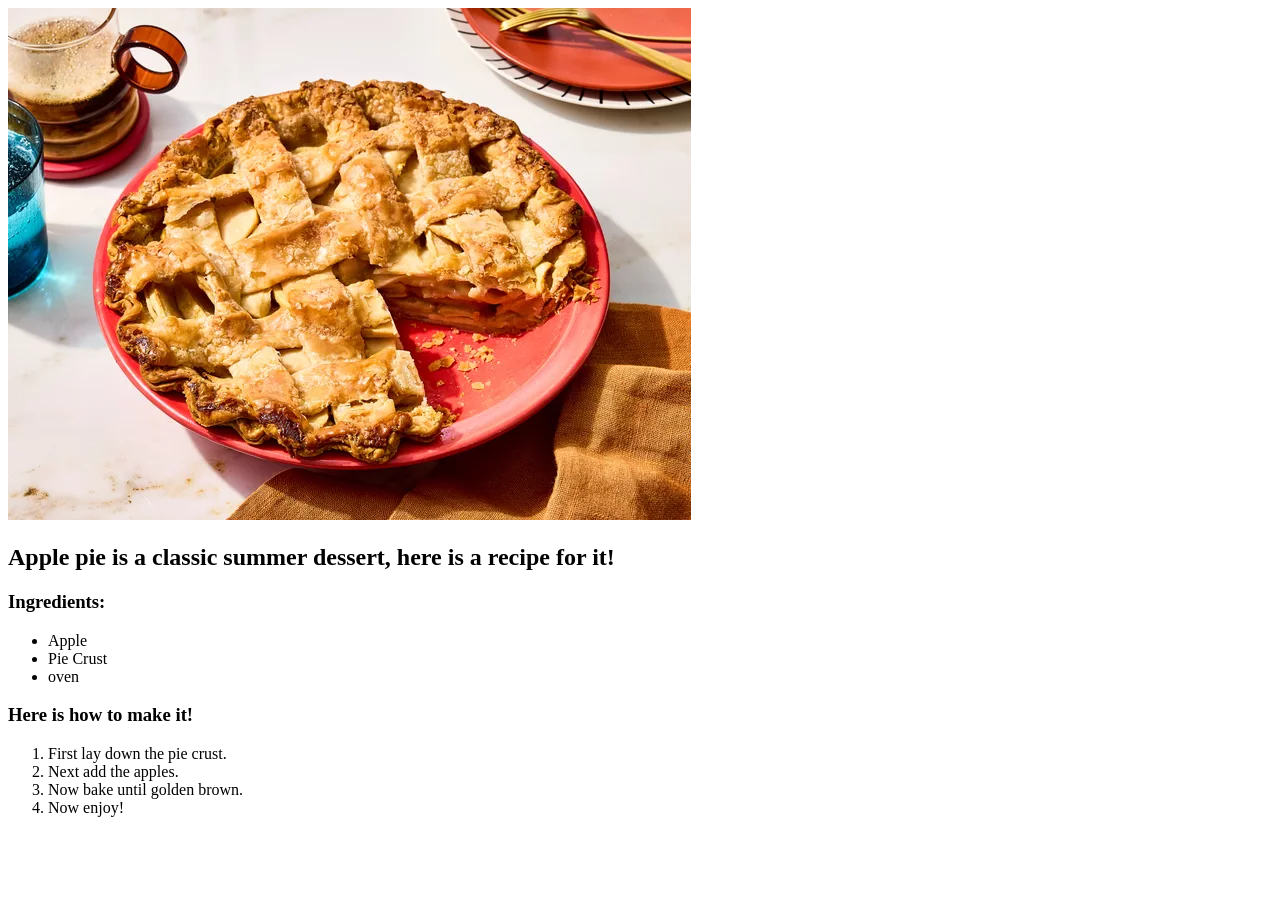
==== recipes/applepie.html @ 26e3f637 "Add recipies and images" ====
<!DOCTYPE html>
<html lang="en">
<head>
    <meta charset="UTF-8">
    <meta name="viewport" content="width=device-width, initial-scale=1.0">
    <title></title>
</head>
<body>
    <img src="../pictures/Apple Pie.jpg" alt="Picture of an apple pie">
    <h2>Apple pie is a classic summer dessert, here is a recipe for it!</h2>
    <h3>Ingredients:</h3>
    <ul>
        <li>Apple</li>
        <li>Pie Crust</li>
        <li>oven</li>
    </ul>
    <h3>Here is how to make it!</h3>
    <ol>
        <li>First lay down the pie crust.</li>
        <li>Next add the apples.</li>
        <li>Now bake until golden brown.</li>
        <li>Now enjoy!</li>
    </ol>
</body>
</html>
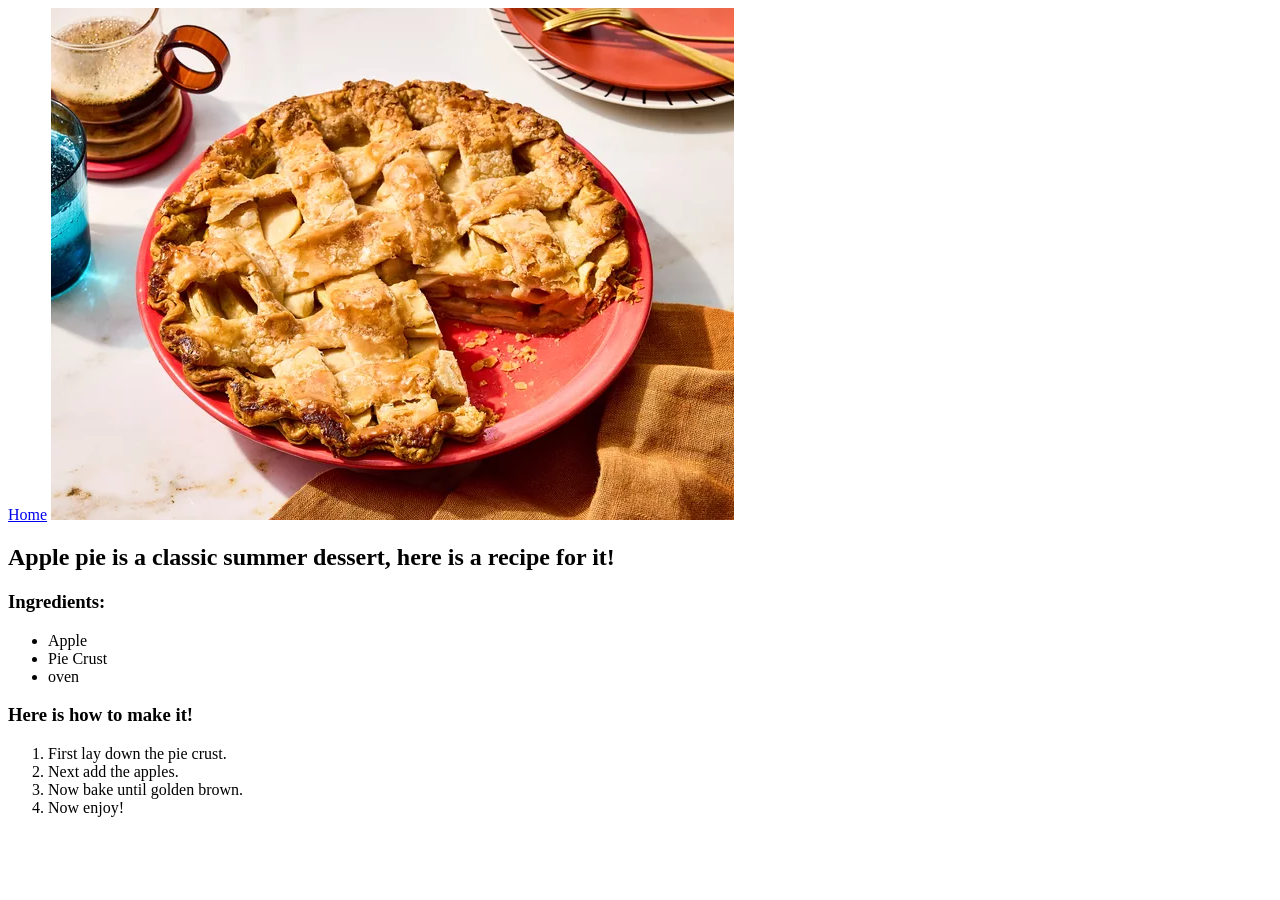
==== commit 37be57d5: "Add link back to landing page This is the final commit as I feel like I understand the basics of HTM" ====
--- a/recipes/applepie.html
+++ b/recipes/applepie.html
@@ -6,6 +6,7 @@
     <title></title>
 </head>
 <body>
+    <a href="../index.html">Home</a>
     <img src="../pictures/Apple Pie.jpg" alt="Picture of an apple pie">
     <h2>Apple pie is a classic summer dessert, here is a recipe for it!</h2>
     <h3>Ingredients:</h3>
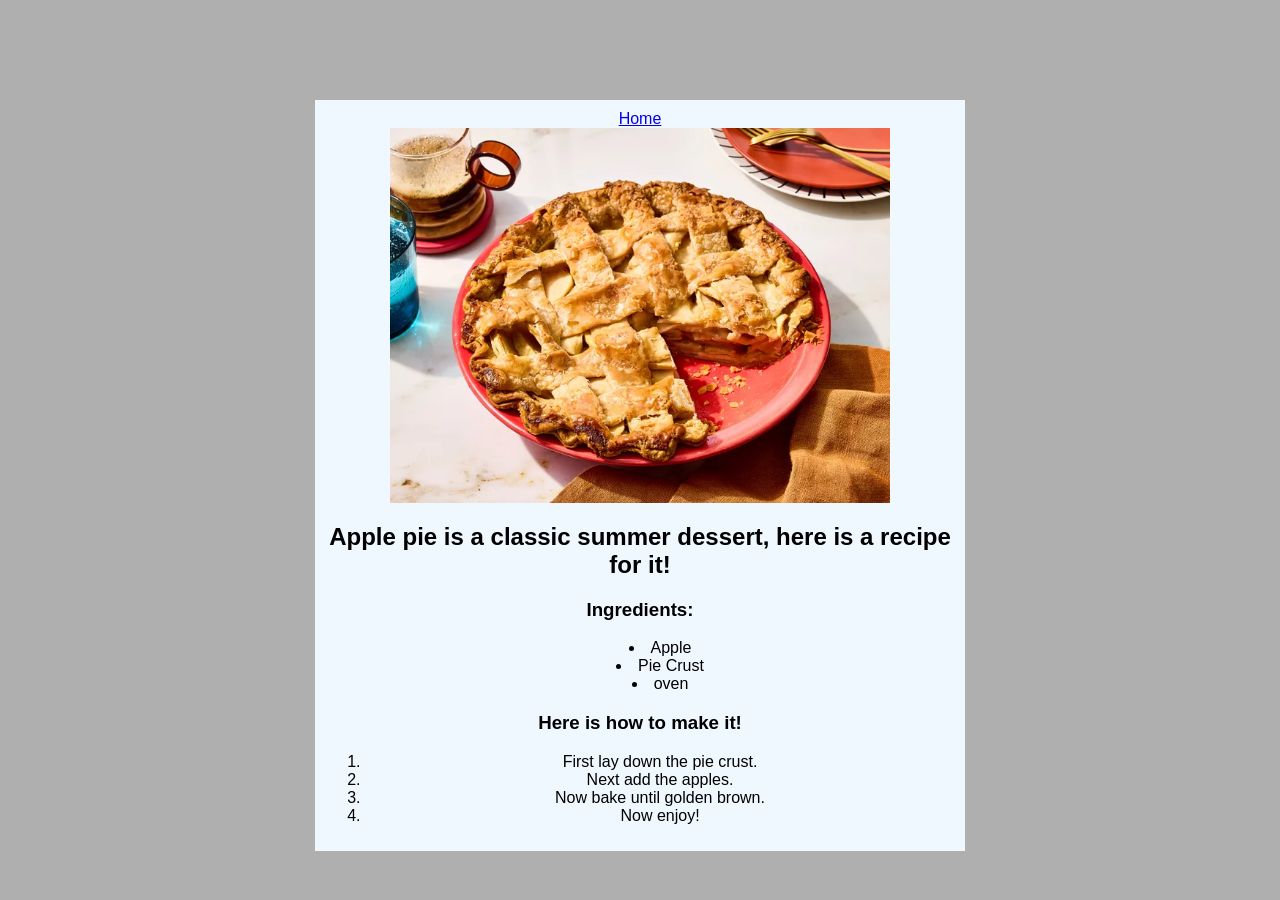
==== commit 4a0a65e5: "Add styling with css" ====
--- a/recipes/applepie.html
+++ b/recipes/applepie.html
@@ -3,24 +3,27 @@
 <head>
     <meta charset="UTF-8">
     <meta name="viewport" content="width=device-width, initial-scale=1.0">
+    <link rel="stylesheet" href="../styles.css">
     <title></title>
 </head>
 <body>
-    <a href="../index.html">Home</a>
-    <img src="../pictures/Apple Pie.jpg" alt="Picture of an apple pie">
-    <h2>Apple pie is a classic summer dessert, here is a recipe for it!</h2>
-    <h3>Ingredients:</h3>
-    <ul>
-        <li>Apple</li>
-        <li>Pie Crust</li>
-        <li>oven</li>
-    </ul>
-    <h3>Here is how to make it!</h3>
-    <ol>
-        <li>First lay down the pie crust.</li>
-        <li>Next add the apples.</li>
-        <li>Now bake until golden brown.</li>
-        <li>Now enjoy!</li>
-    </ol>
+    <div class="card">
+        <a href="../index.html">Home</a>
+        <img src="../pictures/Apple Pie.jpg" alt="Picture of an apple pie">
+        <h2>Apple pie is a classic summer dessert, here is a recipe for it!</h2>
+        <h3>Ingredients:</h3>
+        <ul>
+            <li>Apple</li>
+            <li>Pie Crust</li>
+            <li>oven</li>
+        </ul>
+        <h3>Here is how to make it!</h3>
+        <ol>
+            <li>First lay down the pie crust.</li>
+            <li>Next add the apples.</li>
+            <li>Now bake until golden brown.</li>
+            <li>Now enjoy!</li>
+        </ol>
+    </div>
 </body>
 </html>
--- a/styles.css
+++ b/styles.css
@@ -0,0 +1,31 @@
+*{
+    font-family: Helvetica, sans-serif;
+}
+
+body{
+    background-color: rgb(175, 175, 175);
+    text-align: center;
+}
+
+.card{
+    background-color: aliceblue;
+    max-width: 650px;
+    margin-left: auto;
+    margin-right: auto;
+    margin-top: 100px;
+    box-sizing: border-box;
+    padding: 10px;
+}
+
+ul{
+    list-style-position: inside;
+    
+}
+.list{
+    list-style-type: none;
+}
+img{
+    max-width: 500px;
+    display: block;
+    margin: 0 auto;
+}
